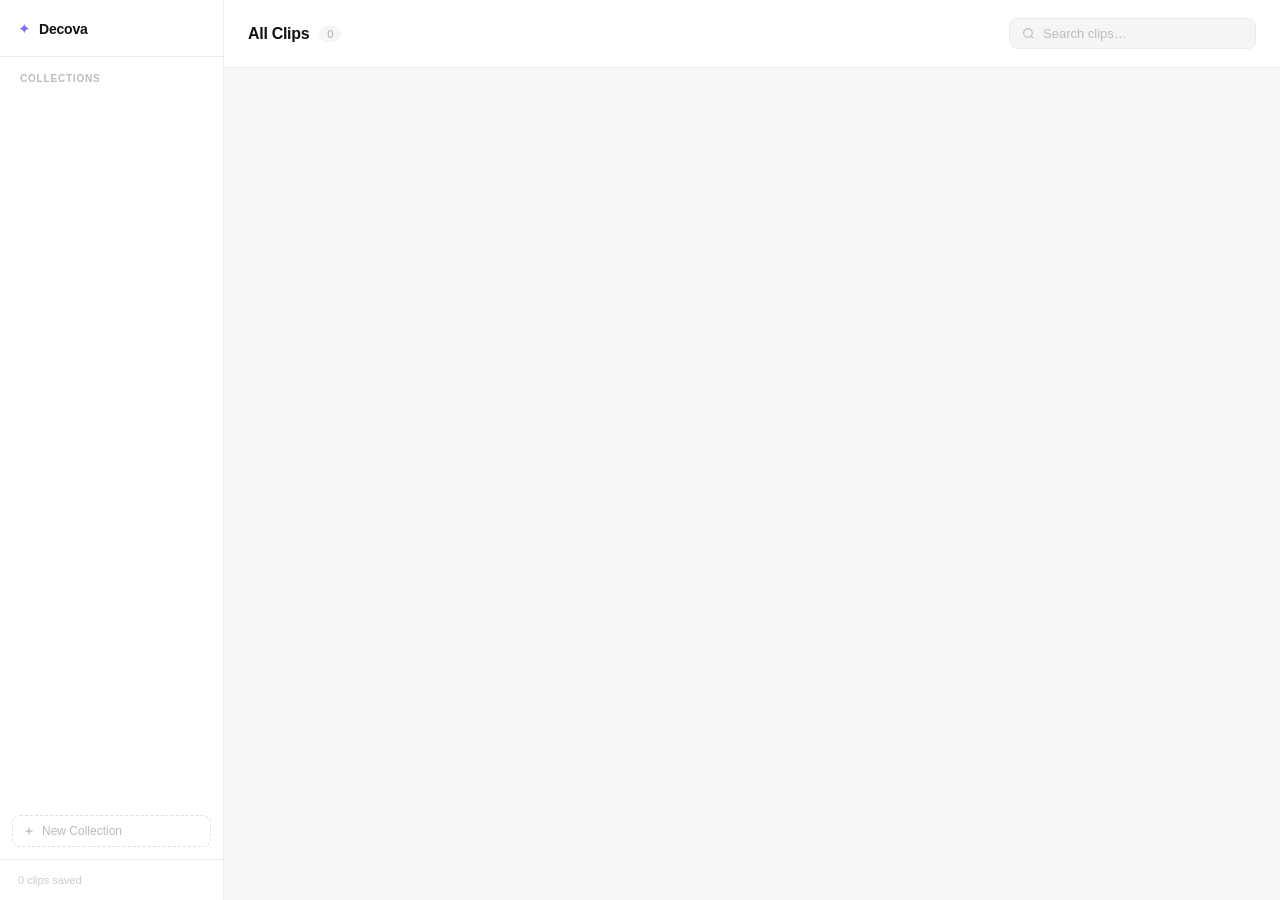
==== dashboard/index.html @ 077b2a1d "Remove unused preview files and clean up manifest" ====
<!DOCTYPE html>
<html lang="en">
  <head>
    <meta charset="UTF-8" />
    <meta name="viewport" content="width=device-width, initial-scale=1.0" />
    <title>Decova — Dashboard</title>
    <link rel="stylesheet" href="dashboard.css" />
  </head>
  <body>
    <div class="app">

      <!-- Sidebar -->
      <aside class="sidebar">
        <div class="sidebar-header">
          <span class="logo-icon">✦</span>
          <span class="logo-text">Decova</span>
        </div>

        <nav class="collections-nav">
          <div class="nav-label">Collections</div>
          <div class="collections-list" id="collections-list">
            <!-- Rendered by JS -->
          </div>
          <button class="new-collection-btn" id="new-collection-btn">
            <svg width="12" height="12" viewBox="0 0 24 24" fill="none" stroke="currentColor" stroke-width="2.5">
              <path d="M12 5v14M5 12h14"/>
            </svg>
            New Collection
          </button>
        </nav>

        <div class="sidebar-footer">
          <div class="total-count" id="sidebar-total">0 clips saved</div>
        </div>
      </aside>

      <!-- Main -->
      <main class="main">
        <!-- Topbar -->
        <div class="topbar">
          <div class="topbar-left">
            <h1 class="page-title" id="page-title">All Clips</h1>
            <span class="page-count" id="page-count">0</span>
          </div>
          <div class="topbar-right">
            <div class="search-wrap">
              <svg width="13" height="13" viewBox="0 0 24 24" fill="none" stroke="currentColor" stroke-width="2">
                <circle cx="11" cy="11" r="8"/>
                <path d="m21 21-4.35-4.35"/>
              </svg>
              <input class="search-input" id="search-input" placeholder="Search clips…" />
            </div>
          </div>
        </div>

        <!-- Grid -->
        <div class="grid" id="grid"></div>

        <!-- Empty state -->
        <div class="empty-state" id="empty-state">
          <div class="empty-icon">✦</div>
          <div class="empty-title">No clips here yet</div>
          <div class="empty-sub">Capture elements from any webpage to get started</div>
        </div>
      </main>

    </div>

    <!-- Clip detail modal -->
    <div class="modal-overlay" id="modal-overlay">
      <div class="modal" id="modal"></div>
    </div>

    <script src="dashboard.js"></script>
  </body>
</html>
---- dashboard/dashboard.css ----
* {
  margin: 0;
  padding: 0;
  box-sizing: border-box;
}

body {
  font-family: -apple-system, BlinkMacSystemFont, "Segoe UI", sans-serif;
  background: #f7f7f7;
  color: #111;
  font-size: 13px;
  height: 100vh;
  overflow: hidden;
}

/* ── Layout ──────────────────────────────────────────────────────────────────── */

.app {
  display: flex;
  height: 100vh;
}

/* ── Sidebar ─────────────────────────────────────────────────────────────────── */

.sidebar {
  width: 224px;
  flex-shrink: 0;
  background: #fff;
  border-right: 1px solid #ebebeb;
  display: flex;
  flex-direction: column;
}

.sidebar-header {
  display: flex;
  align-items: center;
  gap: 8px;
  padding: 20px 18px 18px;
  border-bottom: 1px solid #ebebeb;
}

.logo-icon {
  color: #7c6ff7;
  font-size: 15px;
}

.logo-text {
  font-size: 14px;
  font-weight: 600;
  letter-spacing: -0.2px;
  color: #111;
}

.collections-nav {
  flex: 1;
  display: flex;
  flex-direction: column;
  padding: 16px 12px 12px;
  overflow-y: auto;
}

.nav-label {
  font-size: 10px;
  font-weight: 700;
  text-transform: uppercase;
  letter-spacing: 0.8px;
  color: #bbb;
  padding: 0 8px;
  margin-bottom: 8px;
}

.collections-list {
  display: flex;
  flex-direction: column;
  gap: 2px;
  flex: 1;
}

.collection-item {
  display: flex;
  align-items: center;
  justify-content: space-between;
  padding: 7px 10px;
  border-radius: 8px;
  cursor: pointer;
  color: #666;
  transition: background 0.12s, color 0.12s;
  gap: 6px;
  user-select: none;
}

.collection-item:hover {
  background: #f5f5f5;
  color: #111;
}

.collection-item.active {
  background: #f0effe;
  color: #7c6ff7;
  font-weight: 500;
}

.collection-name {
  flex: 1;
  font-size: 13px;
  white-space: nowrap;
  overflow: hidden;
  text-overflow: ellipsis;
}

.collection-count {
  font-size: 11px;
  color: #ccc;
  flex-shrink: 0;
}

.collection-item.active .collection-count {
  color: #a89df4;
}

/* New collection button */
.new-collection-btn {
  display: flex;
  align-items: center;
  gap: 7px;
  width: 100%;
  padding: 8px 10px;
  background: none;
  border: 1.5px dashed #e0e0e0;
  border-radius: 8px;
  color: #bbb;
  font-size: 12px;
  cursor: pointer;
  margin-top: 10px;
  transition: border-color 0.15s, color 0.15s;
  font-family: inherit;
  text-align: left;
}

.new-collection-btn:hover {
  border-color: #7c6ff7;
  color: #7c6ff7;
}

/* Inline new collection form */
.new-collection-form {
  display: flex;
  gap: 6px;
  margin-top: 10px;
}

.new-collection-input {
  flex: 1;
  padding: 7px 9px;
  border: 1px solid #e0e0e0;
  border-radius: 7px;
  font-size: 12px;
  outline: none;
  font-family: inherit;
  color: #111;
  background: #fff;
  min-width: 0;
}

.new-collection-input:focus {
  border-color: #7c6ff7;
}

.new-collection-confirm {
  padding: 7px 11px;
  background: #7c6ff7;
  border: none;
  border-radius: 7px;
  color: #fff;
  font-size: 12px;
  font-weight: 500;
  cursor: pointer;
  font-family: inherit;
  flex-shrink: 0;
}

.new-collection-confirm:hover {
  background: #6a5de8;
}

/* Sidebar footer */
.sidebar-footer {
  padding: 14px 18px;
  border-top: 1px solid #ebebeb;
}

.total-count {
  font-size: 11px;
  color: #ccc;
}

/* ── Main ────────────────────────────────────────────────────────────────────── */

.main {
  flex: 1;
  display: flex;
  flex-direction: column;
  overflow: hidden;
  min-width: 0;
}

/* Topbar */
.topbar {
  display: flex;
  align-items: center;
  justify-content: space-between;
  padding: 18px 24px;
  background: #fff;
  border-bottom: 1px solid #ebebeb;
  flex-shrink: 0;
}

.topbar-left {
  display: flex;
  align-items: center;
  gap: 10px;
}

.page-title {
  font-size: 16px;
  font-weight: 600;
  letter-spacing: -0.3px;
  color: #111;
}

.page-count {
  font-size: 11px;
  color: #aaa;
  background: #f5f5f5;
  padding: 2px 8px;
  border-radius: 99px;
}

.search-wrap {
  display: flex;
  align-items: center;
  gap: 8px;
  background: #f5f5f5;
  border: 1px solid #ebebeb;
  border-radius: 8px;
  padding: 7px 12px;
  color: #bbb;
  transition: border-color 0.15s, background 0.15s;
}

.search-wrap:focus-within {
  border-color: #7c6ff7;
  background: #fff;
}

.search-input {
  background: none;
  border: none;
  outline: none;
  font-size: 13px;
  color: #111;
  width: 200px;
  font-family: inherit;
}

.search-input::placeholder {
  color: #bbb;
}

/* ── Grid ────────────────────────────────────────────────────────────────────── */

.grid {
  flex: 1;
  overflow-y: auto;
  padding: 24px;
  display: grid;
  grid-template-columns: repeat(auto-fill, minmax(240px, 1fr));
  gap: 14px;
  align-content: start;
}

.grid::-webkit-scrollbar { width: 5px; }
.grid::-webkit-scrollbar-track { background: transparent; }
.grid::-webkit-scrollbar-thumb { background: #ddd; border-radius: 4px; }

/* ── Card ────────────────────────────────────────────────────────────────────── */

.card {
  background: #fff;
  border: 1px solid #ebebeb;
  border-radius: 12px;
  overflow: hidden;
  cursor: pointer;
  transition: box-shadow 0.15s, border-color 0.15s, transform 0.15s;
  display: flex;
  flex-direction: column;
}

.card:hover {
  box-shadow: 0 8px 28px rgba(0, 0, 0, 0.08);
  border-color: #ddd;
  transform: translateY(-2px);
}

.card-preview {
  height: 88px;
  display: flex;
  align-items: center;
  justify-content: center;
  overflow: hidden;
  position: relative;
  flex-shrink: 0;
}

.card-screenshot {
  width: 100%;
  height: 88px;
  object-fit: cover;
  object-position: top center;
  display: block;
}

.card-preview-inner {
  display: flex;
  flex-direction: column;
  align-items: center;
  gap: 3px;
  padding: 0 16px;
  max-width: 100%;
}

.card-preview-font {
  font-size: 12px;
  font-weight: 500;
  opacity: 0.7;
  white-space: nowrap;
  overflow: hidden;
  text-overflow: ellipsis;
  max-width: 200px;
}

.card-preview-size {
  font-size: 10px;
  opacity: 0.4;
}

.card-swatches {
  display: flex;
  gap: 4px;
  position: absolute;
  bottom: 8px;
  right: 10px;
}

.card-swatch {
  width: 13px;
  height: 13px;
  border-radius: 50%;
  border: 1.5px solid rgba(255, 255, 255, 0.6);
}

.card-body {
  padding: 11px 13px 8px;
  display: flex;
  flex-direction: column;
  gap: 6px;
  flex: 1;
}

.card-title {
  font-size: 12px;
  font-weight: 500;
  color: #111;
  white-space: nowrap;
  overflow: hidden;
  text-overflow: ellipsis;
}

.card-tags {
  display: flex;
  align-items: center;
  gap: 5px;
  flex-wrap: wrap;
}

.tag {
  font-size: 10px;
  font-weight: 600;
  padding: 2px 7px;
  border-radius: 99px;
  letter-spacing: 0.3px;
}

.tag-collection {
  background: #f0effe;
  color: #7c6ff7;
}

.tag-element {
  background: #f5f5f5;
  color: #999;
}

.card-url {
  font-size: 11px;
  color: #ccc;
  white-space: nowrap;
  overflow: hidden;
  text-overflow: ellipsis;
}

.card-footer {
  display: flex;
  align-items: center;
  justify-content: space-between;
  padding: 7px 13px 10px;
}

.card-time {
  font-size: 11px;
  color: #ddd;
}

.card-actions {
  display: flex;
  gap: 3px;
  opacity: 0;
  transition: opacity 0.15s;
}

.card:hover .card-actions {
  opacity: 1;
}

.card-btn {
  background: none;
  border: 1px solid #ebebeb;
  cursor: pointer;
  color: #aaa;
  font-size: 11px;
  padding: 3px 8px;
  border-radius: 5px;
  transition: background 0.12s, color 0.12s, border-color 0.12s;
  font-family: inherit;
}

.card-btn:hover {
  background: #f5f5f5;
  color: #111;
  border-color: #ddd;
}

.card-btn.delete:hover {
  background: #fff0f0;
  color: #d04040;
  border-color: #f0c0c0;
}

/* ── Empty state ─────────────────────────────────────────────────────────────── */

.empty-state {
  display: none;
  flex: 1;
  flex-direction: column;
  align-items: center;
  justify-content: center;
  gap: 8px;
  padding: 60px;
}

.empty-icon {
  font-size: 26px;
  color: #e0e0e0;
  margin-bottom: 6px;
}

.empty-title {
  font-size: 15px;
  font-weight: 500;
  color: #bbb;
}

.empty-sub {
  font-size: 13px;
  color: #ccc;
}

/* ── Modal ───────────────────────────────────────────────────────────────────── */

.modal-overlay {
  display: none;
  position: fixed;
  inset: 0;
  background: rgba(0, 0, 0, 0.22);
  z-index: 1000;
  align-items: center;
  justify-content: center;
  backdrop-filter: blur(3px);
}

.modal-overlay.open {
  display: flex;
}

.modal {
  background: #fff;
  border-radius: 16px;
  width: 500px;
  max-height: 82vh;
  overflow-y: auto;
  box-shadow: 0 32px 80px rgba(0, 0, 0, 0.14);
}

.modal::-webkit-scrollbar { width: 4px; }
.modal::-webkit-scrollbar-track { background: transparent; }
.modal::-webkit-scrollbar-thumb { background: #ddd; border-radius: 4px; }

.modal-header {
  display: flex;
  align-items: center;
  justify-content: space-between;
  padding: 18px 20px 14px;
  border-bottom: 1px solid #f0f0f0;
  position: sticky;
  top: 0;
  background: #fff;
  z-index: 1;
}

.modal-title {
  font-size: 14px;
  font-weight: 600;
  color: #111;
  flex: 1;
  overflow: hidden;
  text-overflow: ellipsis;
  white-space: nowrap;
  margin-right: 12px;
}

.modal-close {
  background: none;
  border: none;
  color: #bbb;
  font-size: 16px;
  cursor: pointer;
  padding: 2px 6px;
  border-radius: 5px;
  line-height: 1;
  transition: color 0.15s, background 0.15s;
  flex-shrink: 0;
}

.modal-close:hover {
  color: #111;
  background: #f5f5f5;
}

.modal-preview {
  height: 110px;
  display: flex;
  align-items: center;
  justify-content: center;
  font-size: 15px;
  font-weight: 500;
  overflow: hidden;
}

.modal-screenshot {
  width: 100%;
  height: auto;
  max-height: 220px;
  object-fit: cover;
  object-position: top center;
  display: block;
  border-bottom: 1px solid #f0f0f0;
}

.modal-body {
  padding: 20px;
  display: flex;
  flex-direction: column;
  gap: 22px;
}

.modal-section-label {
  font-size: 10px;
  font-weight: 700;
  text-transform: uppercase;
  letter-spacing: 0.8px;
  color: #bbb;
  margin-bottom: 10px;
}

.modal-row {
  display: flex;
  justify-content: space-between;
  align-items: center;
  padding: 5px 0;
  border-bottom: 1px solid #f8f8f8;
  gap: 16px;
}

.modal-row:last-child {
  border-bottom: none;
}

.modal-key {
  font-size: 12px;
  color: #aaa;
  flex-shrink: 0;
}

.modal-val {
  font-size: 12px;
  color: #333;
  text-align: right;
  overflow: hidden;
  text-overflow: ellipsis;
  white-space: nowrap;
  max-width: 300px;
}

.modal-color-row {
  display: flex;
  align-items: center;
  gap: 6px;
  justify-content: flex-end;
}

.modal-swatch {
  width: 13px;
  height: 13px;
  border-radius: 3px;
  border: 1px solid rgba(0, 0, 0, 0.08);
  display: inline-block;
  flex-shrink: 0;
}

.modal-css {
  background: #f8f8f8;
  border-radius: 9px;
  padding: 14px 16px;
  font-family: "SF Mono", "Fira Code", "Monaco", monospace;
  font-size: 11.5px;
  color: #555;
  line-height: 1.75;
  white-space: pre;
  overflow-x: auto;
  border: 1px solid #efefef;
}

/* Tailwind classes block */
.modal-tailwind {
  background: #f0effe;
  border-radius: 9px;
  padding: 14px 16px;
  font-family: "SF Mono", "Fira Code", "Monaco", monospace;
  font-size: 11.5px;
  color: #5b52e0;
  line-height: 1.75;
  word-break: break-all;
  border: 1px solid #ddd8fc;
}

.modal-source-link {
  color: #7c6ff7;
  text-decoration: none;
  font-size: 12px;
  overflow: hidden;
  text-overflow: ellipsis;
  white-space: nowrap;
  max-width: 300px;
  display: block;
  text-align: right;
}

.modal-source-link:hover {
  text-decoration: underline;
}

.modal-footer {
  display: flex;
  gap: 8px;
  padding: 14px 20px;
  border-top: 1px solid #f0f0f0;
  position: sticky;
  bottom: 0;
  background: #fff;
}

.btn-primary {
  flex: 1;
  padding: 9px;
  background: #7c6ff7;
  border: none;
  border-radius: 8px;
  color: #fff;
  font-size: 12px;
  font-weight: 600;
  cursor: pointer;
  transition: background 0.15s;
  font-family: inherit;
}

.btn-primary:hover {
  background: #6a5de8;
}

.btn-secondary {
  padding: 9px 14px;
  background: #f0effe;
  border: 1px solid #ddd8fc;
  border-radius: 8px;
  color: #7c6ff7;
  font-size: 12px;
  font-weight: 500;
  cursor: pointer;
  transition: background 0.15s;
  font-family: inherit;
  white-space: nowrap;
}

.btn-secondary:hover {
  background: #e6e1fd;
}

.btn-danger {
  padding: 9px 16px;
  background: none;
  border: 1px solid #f0c0c0;
  border-radius: 8px;
  color: #d04040;
  font-size: 12px;
  font-weight: 500;
  cursor: pointer;
  transition: background 0.15s, border-color 0.15s;
  font-family: inherit;
}

.btn-danger:hover {
  background: #fff0f0;
}

/* ── Toast ───────────────────────────────────────────────────────────────────── */

.dash-toast {
  position: fixed;
  bottom: 28px;
  left: 50%;
  transform: translateX(-50%) translateY(8px);
  background: #111;
  color: #fff;
  padding: 10px 20px;
  border-radius: 99px;
  font-size: 13px;
  font-weight: 500;
  opacity: 0;
  pointer-events: none;
  z-index: 9999;
  white-space: nowrap;
  transition: opacity 0.22s, transform 0.22s;
}

.dash-toast.visible {
  opacity: 1;
  transform: translateX(-50%) translateY(0);
}
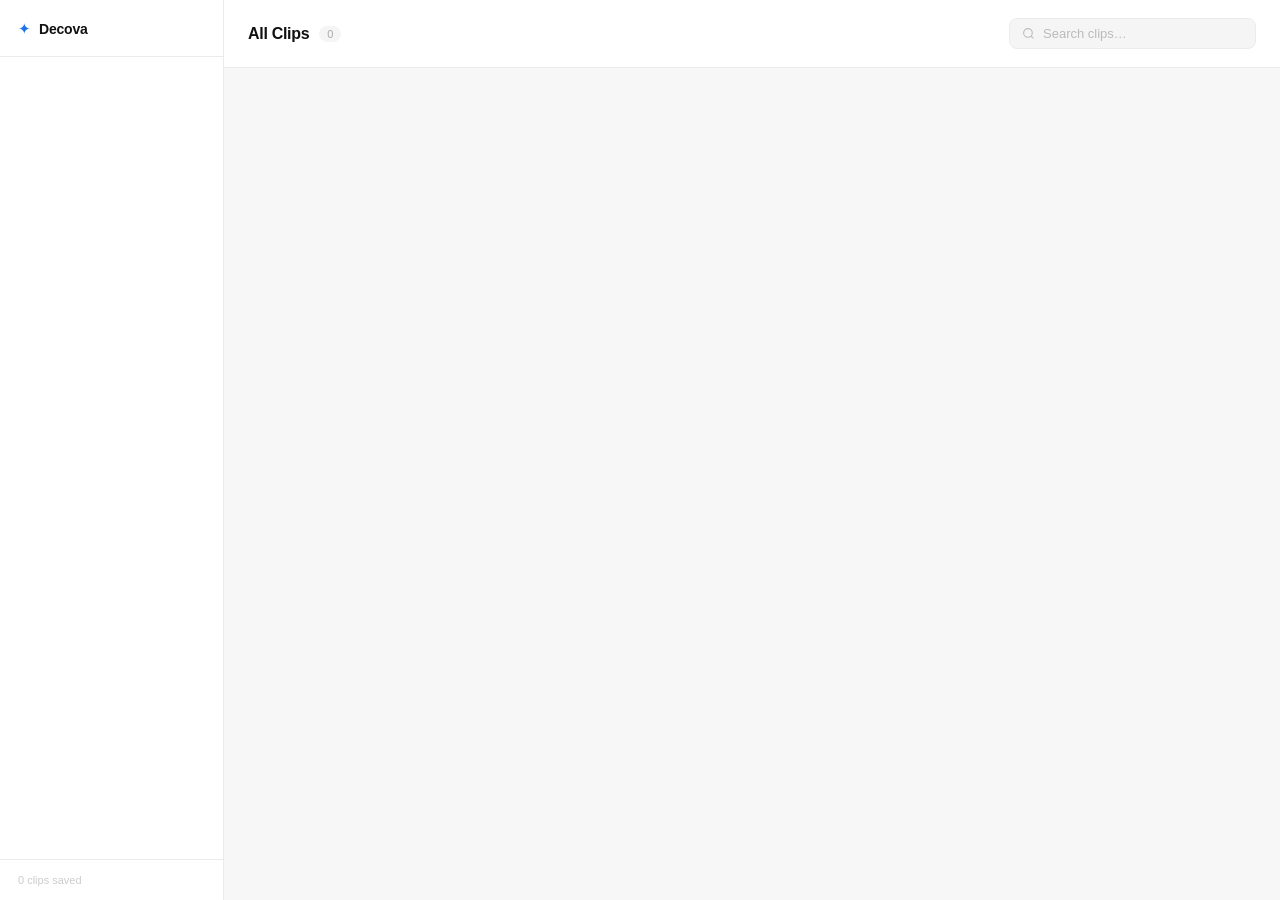
==== commit 088ff005: "Add draggable panel, new collection UX, and dashboard sidebar restructure - Capture panel is now dra" ====
--- a/dashboard/index.html
+++ b/dashboard/index.html
@@ -16,18 +16,9 @@
           <span class="logo-text">Decova</span>
         </div>
 
-        <nav class="collections-nav">
-          <div class="nav-label">Collections</div>
-          <div class="collections-list" id="collections-list">
-            <!-- Rendered by JS -->
-          </div>
-          <button class="new-collection-btn" id="new-collection-btn">
-            <svg width="12" height="12" viewBox="0 0 24 24" fill="none" stroke="currentColor" stroke-width="2.5">
-              <path d="M12 5v14M5 12h14"/>
-            </svg>
-            New Collection
-          </button>
-        </nav>
+        <div class="sidebar-nav" id="sidebar-nav">
+          <!-- Rendered by JS -->
+        </div>
 
         <div class="sidebar-footer">
           <div class="total-count" id="sidebar-total">0 clips saved</div>
@@ -53,6 +44,9 @@
           </div>
         </div>
 
+        <!-- Type filter pills -->
+        <div class="type-filters" id="type-filters"></div>
+
         <!-- Grid -->
         <div class="grid" id="grid"></div>
 
--- a/dashboard/dashboard.css
+++ b/dashboard/dashboard.css
@@ -40,7 +40,7 @@
 }
 
 .logo-icon {
-  color: #7c6ff7;
+  color: #1a73e8;
   font-size: 15px;
 }
 
@@ -51,12 +51,19 @@
   color: #111;
 }
 
-.collections-nav {
+.sidebar-nav {
   flex: 1;
   display: flex;
   flex-direction: column;
-  padding: 16px 12px 12px;
+  padding: 12px 12px 12px;
   overflow-y: auto;
+  gap: 20px;
+}
+
+.sidebar-section {
+  display: flex;
+  flex-direction: column;
+  gap: 2px;
 }
 
 .nav-label {
@@ -66,14 +73,7 @@
   letter-spacing: 0.8px;
   color: #bbb;
   padding: 0 8px;
-  margin-bottom: 8px;
-}
-
-.collections-list {
-  display: flex;
-  flex-direction: column;
-  gap: 2px;
-  flex: 1;
+  margin-bottom: 6px;
 }
 
 .collection-item {
@@ -95,8 +95,8 @@
 }
 
 .collection-item.active {
-  background: #f0effe;
-  color: #7c6ff7;
+  background: #e8f0fe;
+  color: #1a73e8;
   font-weight: 500;
 }
 
@@ -115,7 +115,14 @@
 }
 
 .collection-item.active .collection-count {
-  color: #a89df4;
+  color: #7aabf0;
+}
+
+.collection-dot {
+  width: 8px;
+  height: 8px;
+  border-radius: 50%;
+  flex-shrink: 0;
 }
 
 /* New collection button */
@@ -138,8 +145,8 @@
 }
 
 .new-collection-btn:hover {
-  border-color: #7c6ff7;
-  color: #7c6ff7;
+  border-color: #1a73e8;
+  color: #1a73e8;
 }
 
 /* Inline new collection form */
@@ -163,12 +170,12 @@
 }
 
 .new-collection-input:focus {
-  border-color: #7c6ff7;
+  border-color: #1a73e8;
 }
 
 .new-collection-confirm {
   padding: 7px 11px;
-  background: #7c6ff7;
+  background: #1a73e8;
   border: none;
   border-radius: 7px;
   color: #fff;
@@ -180,7 +187,7 @@
 }
 
 .new-collection-confirm:hover {
-  background: #6a5de8;
+  background: #1557b0;
 }
 
 /* Sidebar footer */
@@ -192,6 +199,41 @@
 .total-count {
   font-size: 11px;
   color: #ccc;
+}
+
+/* ── Type filter pills ───────────────────────────────────────────────────────── */
+
+.type-filters {
+  display: flex;
+  gap: 6px;
+  padding: 12px 24px 0;
+  flex-wrap: wrap;
+  flex-shrink: 0;
+}
+
+.type-pill {
+  padding: 5px 12px;
+  background: #f5f5f5;
+  border: 1px solid #e8e8e8;
+  border-radius: 99px;
+  font-size: 12px;
+  font-weight: 500;
+  color: #666;
+  cursor: pointer;
+  font-family: inherit;
+  transition: background 0.12s, color 0.12s, border-color 0.12s;
+  white-space: nowrap;
+}
+
+.type-pill:hover {
+  background: #ebebeb;
+  color: #111;
+}
+
+.type-pill.active {
+  background: #1a73e8;
+  border-color: #1a73e8;
+  color: #fff;
 }
 
 /* ── Main ────────────────────────────────────────────────────────────────────── */
@@ -249,7 +291,7 @@
 }
 
 .search-wrap:focus-within {
-  border-color: #7c6ff7;
+  border-color: #1a73e8;
   background: #fff;
 }
 
@@ -392,8 +434,8 @@
 }
 
 .tag-collection {
-  background: #f0effe;
-  color: #7c6ff7;
+  background: #e8f0fe;
+  color: #1a73e8;
 }
 
 .tag-element {
@@ -652,19 +694,19 @@
 
 /* Tailwind classes block */
 .modal-tailwind {
-  background: #f0effe;
+  background: #e8f0fe;
   border-radius: 9px;
   padding: 14px 16px;
   font-family: "SF Mono", "Fira Code", "Monaco", monospace;
   font-size: 11.5px;
-  color: #5b52e0;
+  color: #1557b0;
   line-height: 1.75;
   word-break: break-all;
-  border: 1px solid #ddd8fc;
+  border: 1px solid #c5d9f6;
 }
 
 .modal-source-link {
-  color: #7c6ff7;
+  color: #1a73e8;
   text-decoration: none;
   font-size: 12px;
   overflow: hidden;
@@ -692,7 +734,7 @@
 .btn-primary {
   flex: 1;
   padding: 9px;
-  background: #7c6ff7;
+  background: #1a73e8;
   border: none;
   border-radius: 8px;
   color: #fff;
@@ -704,15 +746,15 @@
 }
 
 .btn-primary:hover {
-  background: #6a5de8;
+  background: #1557b0;
 }
 
 .btn-secondary {
   padding: 9px 14px;
-  background: #f0effe;
-  border: 1px solid #ddd8fc;
+  background: #e8f0fe;
+  border: 1px solid #c5d9f6;
   border-radius: 8px;
-  color: #7c6ff7;
+  color: #1a73e8;
   font-size: 12px;
   font-weight: 500;
   cursor: pointer;
@@ -722,7 +764,7 @@
 }
 
 .btn-secondary:hover {
-  background: #e6e1fd;
+  background: #d2e3fc;
 }
 
 .btn-danger {
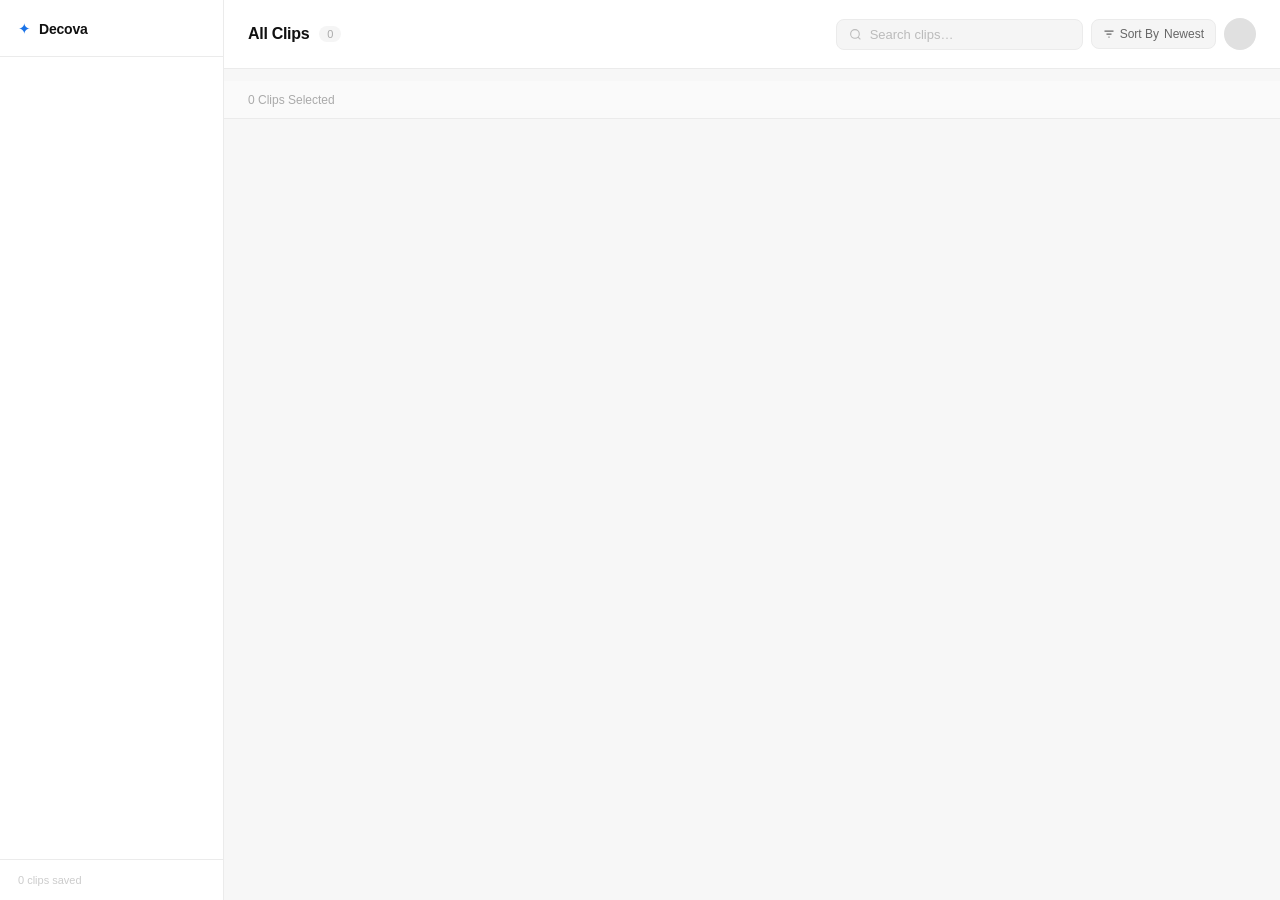
==== commit a7e056da: "Light mode only, stop capture on save, broken image fallback, dashboard fixes - content.js: stopCapt" ====
--- a/dashboard/index.html
+++ b/dashboard/index.html
@@ -41,11 +41,24 @@
               </svg>
               <input class="search-input" id="search-input" placeholder="Search clips…" />
             </div>
+            <button class="sort-btn" id="sort-btn" title="Sort">
+              <svg width="12" height="12" viewBox="0 0 24 24" fill="none" stroke="currentColor" stroke-width="2.5">
+                <path d="M3 6h18M7 12h10M11 18h2"/>
+              </svg>
+              Sort By <span id="sort-label">Newest</span>
+            </button>
+            <div class="avatar" id="avatar-btn"></div>
           </div>
         </div>
 
         <!-- Type filter pills -->
         <div class="type-filters" id="type-filters"></div>
+
+        <!-- Selection bar -->
+        <div class="selection-bar" id="selection-bar">
+          <span class="sel-count" id="sel-count">0 Clips Selected</span>
+          <div class="sel-actions" id="sel-actions"></div>
+        </div>
 
         <!-- Grid -->
         <div class="grid" id="grid"></div>
--- a/dashboard/dashboard.css
+++ b/dashboard/dashboard.css
@@ -808,3 +808,316 @@
   opacity: 1;
   transform: translateX(-50%) translateY(0);
 }
+
+/* ── Sort button + Avatar ─────────────────────────────────────────────────────── */
+
+.topbar-right {
+  display: flex;
+  align-items: center;
+  gap: 8px;
+}
+
+.sort-btn {
+  display: flex;
+  align-items: center;
+  gap: 5px;
+  padding: 7px 11px;
+  background: #f5f5f5;
+  border: 1px solid #ebebeb;
+  border-radius: 8px;
+  color: #666;
+  font-size: 12px;
+  font-weight: 500;
+  cursor: pointer;
+  font-family: inherit;
+  transition: background 0.12s, color 0.12s;
+  white-space: nowrap;
+}
+
+.sort-btn:hover {
+  background: #ebebeb;
+  color: #111;
+}
+
+.avatar {
+  width: 32px;
+  height: 32px;
+  border-radius: 50%;
+  background: #e0e0e0;
+  flex-shrink: 0;
+  cursor: pointer;
+  transition: background 0.12s;
+}
+
+.avatar:hover {
+  background: #d0d0d0;
+}
+
+/* ── Selection bar ───────────────────────────────────────────────────────────── */
+
+.selection-bar {
+  display: flex;
+  align-items: center;
+  justify-content: space-between;
+  padding: 7px 24px;
+  border-bottom: 1px solid #ebebeb;
+  background: #fafafa;
+  flex-shrink: 0;
+  min-height: 38px;
+}
+
+.sel-count {
+  font-size: 12px;
+  color: #aaa;
+  font-weight: 500;
+}
+
+.sel-count.has-selection {
+  color: #1a73e8;
+}
+
+.sel-actions {
+  display: flex;
+  gap: 6px;
+  align-items: center;
+}
+
+.sel-btn {
+  padding: 5px 12px;
+  background: #f5f5f5;
+  border: 1px solid #e8e8e8;
+  border-radius: 7px;
+  font-size: 12px;
+  font-weight: 500;
+  color: #555;
+  cursor: pointer;
+  font-family: inherit;
+  transition: background 0.12s, color 0.12s;
+}
+
+.sel-btn:hover {
+  background: #ebebeb;
+  color: #111;
+}
+
+.sel-btn.danger {
+  color: #d04040;
+  border-color: #f0c0c0;
+}
+
+.sel-btn.danger:hover {
+  background: #fff0f0;
+}
+
+.sel-btn:disabled {
+  opacity: 0.4;
+  cursor: default;
+  pointer-events: none;
+}
+
+/* ── Card checkbox + star overlays ───────────────────────────────────────────── */
+
+.card-check {
+  position: absolute;
+  top: 7px;
+  right: 8px;
+  width: 18px;
+  height: 18px;
+  border-radius: 50%;
+  background: rgba(255, 255, 255, 0.85);
+  border: 1.5px solid #ccc;
+  display: flex;
+  align-items: center;
+  justify-content: center;
+  cursor: pointer;
+  opacity: 1;
+  transition: background 0.15s, border-color 0.15s;
+  z-index: 2;
+  flex-shrink: 0;
+}
+
+.card.selected .card-check {
+  background: #1a73e8;
+  border-color: #1a73e8;
+}
+
+.card.selected .card-check::after {
+  content: "";
+  width: 4px;
+  height: 8px;
+  border: 1.5px solid #fff;
+  border-top: none;
+  border-left: none;
+  transform: rotate(45deg) translateY(-1px);
+  display: block;
+}
+
+.card.selected {
+  border-color: #a8c7fa;
+  border-style: dashed;
+  box-shadow: 0 0 0 1px rgba(26, 115, 232, 0.2);
+}
+
+/* ── Card title row with star ─────────────────────────────────────────────────── */
+
+.card-title-row {
+  display: flex;
+  align-items: center;
+  justify-content: space-between;
+  gap: 6px;
+}
+
+.card-star {
+  background: none;
+  border: none;
+  font-size: 13px;
+  cursor: pointer;
+  padding: 0;
+  line-height: 1;
+  color: #e0e0e0;
+  flex-shrink: 0;
+  transition: color 0.15s, transform 0.1s;
+}
+
+.card:hover .card-star {
+  color: #ccc;
+}
+
+.card-star.active {
+  color: #ffb300;
+}
+
+.card-star:hover {
+  transform: scale(1.15);
+  color: #ffb300;
+}
+
+/* ── Tag dot inside tag badge ─────────────────────────────────────────────────── */
+
+.tag-element {
+  display: inline-flex;
+  align-items: center;
+  gap: 4px;
+}
+
+.tag-dot {
+  width: 5px;
+  height: 5px;
+  border-radius: 50%;
+  flex-shrink: 0;
+  display: inline-block;
+}
+
+/* ── Sidebar TAGS section ────────────────────────────────────────────────────── */
+
+.sidebar-tag-item {
+  display: flex;
+  align-items: center;
+  gap: 7px;
+  padding: 6px 10px;
+  border-radius: 8px;
+  cursor: pointer;
+  color: #666;
+  font-size: 12px;
+  transition: background 0.12s, color 0.12s;
+  user-select: none;
+}
+
+.sidebar-tag-item:hover {
+  background: #f5f5f5;
+  color: #111;
+}
+
+.sidebar-tag-item.active {
+  background: #e8f0fe;
+  color: #1a73e8;
+  font-weight: 500;
+}
+
+.sidebar-tag-dot {
+  width: 8px;
+  height: 8px;
+  border-radius: 50%;
+  flex-shrink: 0;
+}
+
+.sidebar-tag-name {
+  flex: 1;
+  overflow: hidden;
+  text-overflow: ellipsis;
+  white-space: nowrap;
+}
+
+.sidebar-tag-count {
+  font-size: 11px;
+  color: #ccc;
+  flex-shrink: 0;
+}
+
+.sidebar-tag-item.active .sidebar-tag-count {
+  color: #7aabf0;
+}
+
+.view-more-tags {
+  font-size: 11px;
+  color: #bbb;
+  padding: 4px 10px;
+  cursor: pointer;
+  display: block;
+  transition: color 0.12s;
+  background: none;
+  border: none;
+  font-family: inherit;
+  text-align: left;
+  width: 100%;
+}
+
+.view-more-tags:hover {
+  color: #1a73e8;
+}
+
+/* ── Move-to dialog ──────────────────────────────────────────────────────────── */
+
+.move-to-dialog {
+  position: fixed;
+  background: #fff;
+  border: 1px solid #e8e8e8;
+  border-radius: 10px;
+  box-shadow: 0 12px 36px rgba(0, 0, 0, 0.12);
+  z-index: 10000;
+  min-width: 180px;
+  overflow: hidden;
+  padding: 4px;
+}
+
+.move-to-title {
+  font-size: 10px;
+  font-weight: 700;
+  text-transform: uppercase;
+  letter-spacing: 0.7px;
+  color: #bbb;
+  padding: 8px 10px 4px;
+}
+
+.move-to-option {
+  display: flex;
+  align-items: center;
+  gap: 8px;
+  padding: 7px 10px;
+  border-radius: 7px;
+  cursor: pointer;
+  font-size: 13px;
+  color: #333;
+  transition: background 0.1s;
+}
+
+.move-to-option:hover {
+  background: #f5f5f5;
+}
+
+.move-to-dot {
+  width: 8px;
+  height: 8px;
+  border-radius: 50%;
+  flex-shrink: 0;
+}
